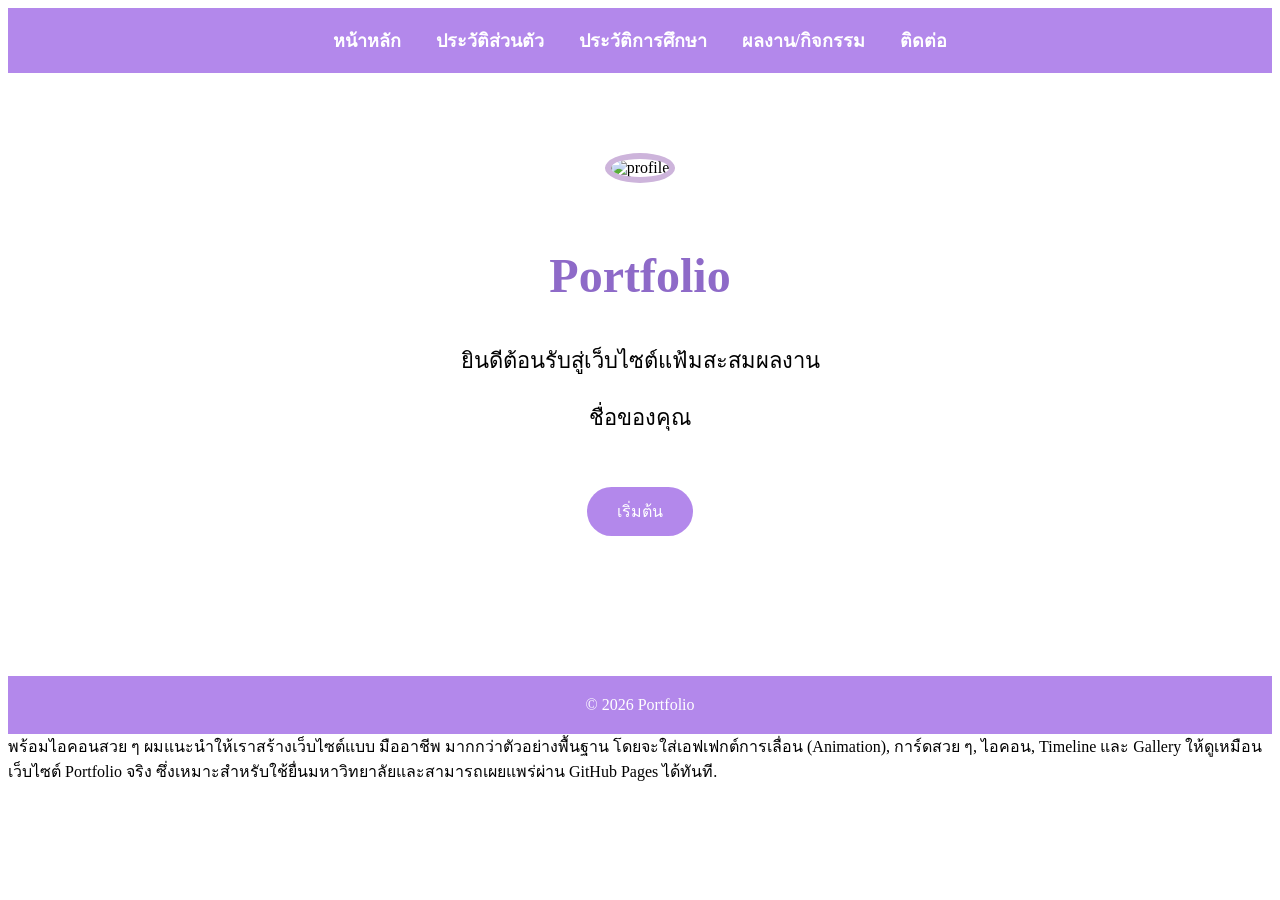
==== index.html @ 0fd1adc6 "Create index.html" ====
<!DOCTYPE html>
<html lang="th">
<head>

<meta charset="UTF-8">

<meta name="viewport" content="width=device-width, initial-scale=1.0">

<title>Portfolio</title>

<link rel="stylesheet" href="style.css">

</head>

<body>

<header>

<nav>

<a href="index.html">หน้าหลัก</a>

<a href="about.html">ประวัติส่วนตัว</a>

<a href="education.html">ประวัติการศึกษา</a>

<a href="activities.html">ผลงาน/กิจกรรม</a>

<a href="contact.html">ติดต่อ</a>

</nav>

</header>

<section class="hero">

<img src="images/profile.jpg" alt="profile">

<h1>Portfolio</h1>

<p>ยินดีต้อนรับสู่เว็บไซต์แฟ้มสะสมผลงาน</p>

<p>ชื่อของคุณ</p>

<a href="about.html" class="btn">เริ่มต้น</a>

</section>

<footer>

© 2026 Portfolio

</footer>

</body>

</html>



พร้อมไอคอนสวย ๆ

ผมแนะนำให้เราสร้างเว็บไซต์แบบ มืออาชีพ มากกว่าตัวอย่างพื้นฐาน โดยจะใส่เอฟเฟกต์การเลื่อน (Animation), การ์ดสวย ๆ, ไอคอน, Timeline และ Gallery ให้ดูเหมือนเว็บไซต์ Portfolio จริง ซึ่งเหมาะสำหรับใช้ยื่นมหาวิทยาลัยและสามารถเผยแพร่ผ่าน GitHub Pages ได้ทันที.
---- style.css ----
margin:0;
    padding:0;
    box-sizing:border-box;
    font-family:'Segoe UI',sans-serif;
}

/* พื้นหลัง */
body{
    background:#F8F3FF;
    color:#444;
}

/* เมนูด้านบน */
header{
    background:#B388EB;
    padding:18px;
    position:sticky;
    top:0;
    z-index:1000;
}

nav{
    display:flex;
    justify-content:center;
    gap:35px;
}

nav a{
    color:white;
    text-decoration:none;
    font-size:18px;
    font-weight:bold;
    transition:.3s;
}

nav a:hover{
    color:#FFE5FF;
}

/* กล่องเนื้อหา */

.container{
    width:90%;
    max-width:1100px;
    margin:auto;
    padding:50px 20px;
}

/* ส่วน Hero */

.hero{
    text-align:center;
    padding:80px 20px;
}

.hero img{
    width:220px;
    border-radius:50%;
    border:6px solid #CDB4DB;
    margin-bottom:25px;
}

.hero h1{
    font-size:48px;
    color:#8E6AC8;
}

.hero p{
    margin-top:15px;
    font-size:22px;
}

/* ปุ่ม */

.btn{
    display:inline-block;
    margin-top:30px;
    padding:12px 30px;
    background:#B388EB;
    color:white;
    text-decoration:none;
    border-radius:30px;
    transition:.3s;
}

.btn:hover{
    background:#9D6DE3;
}

/* Card */

.card{
    background:white;
    border-radius:20px;
    padding:30px;
    margin:30px 0;
    box-shadow:0 5px 15px rgba(0,0,0,.1);
}

/* รูป */

img{
    max-width:100%;
}

/* Footer */

footer{
    background:#B388EB;
    color:white;
    text-align:center;
    padding:20px;
    margin-top:60px;
}
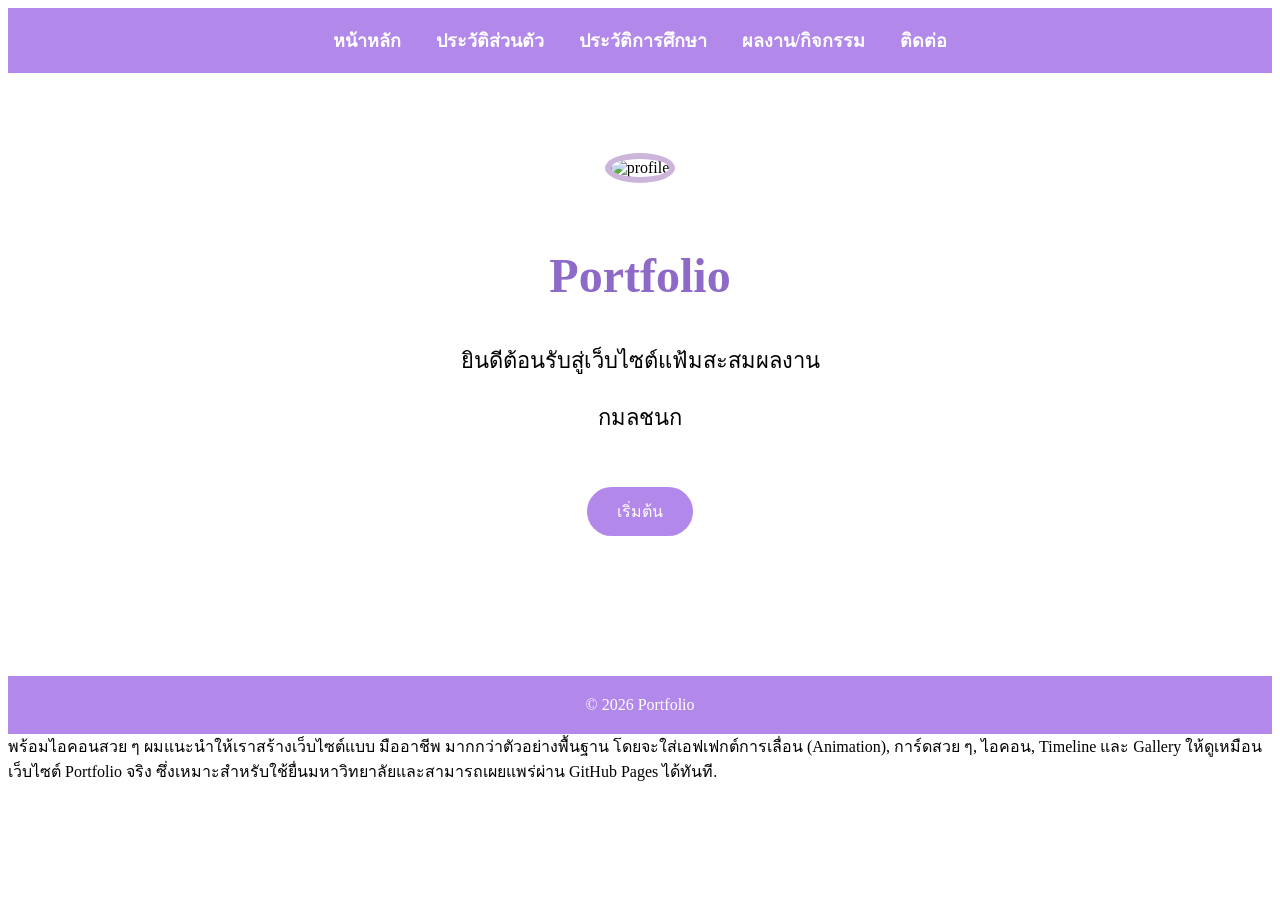
==== commit eb8e51c8: "Update index.html" ====
--- a/index.html
+++ b/index.html
@@ -40,7 +40,7 @@
 
 <p>ยินดีต้อนรับสู่เว็บไซต์แฟ้มสะสมผลงาน</p>
 
-<p>ชื่อของคุณ</p>
+<p>กมลชนก</p>
 
 <a href="about.html" class="btn">เริ่มต้น</a>
 
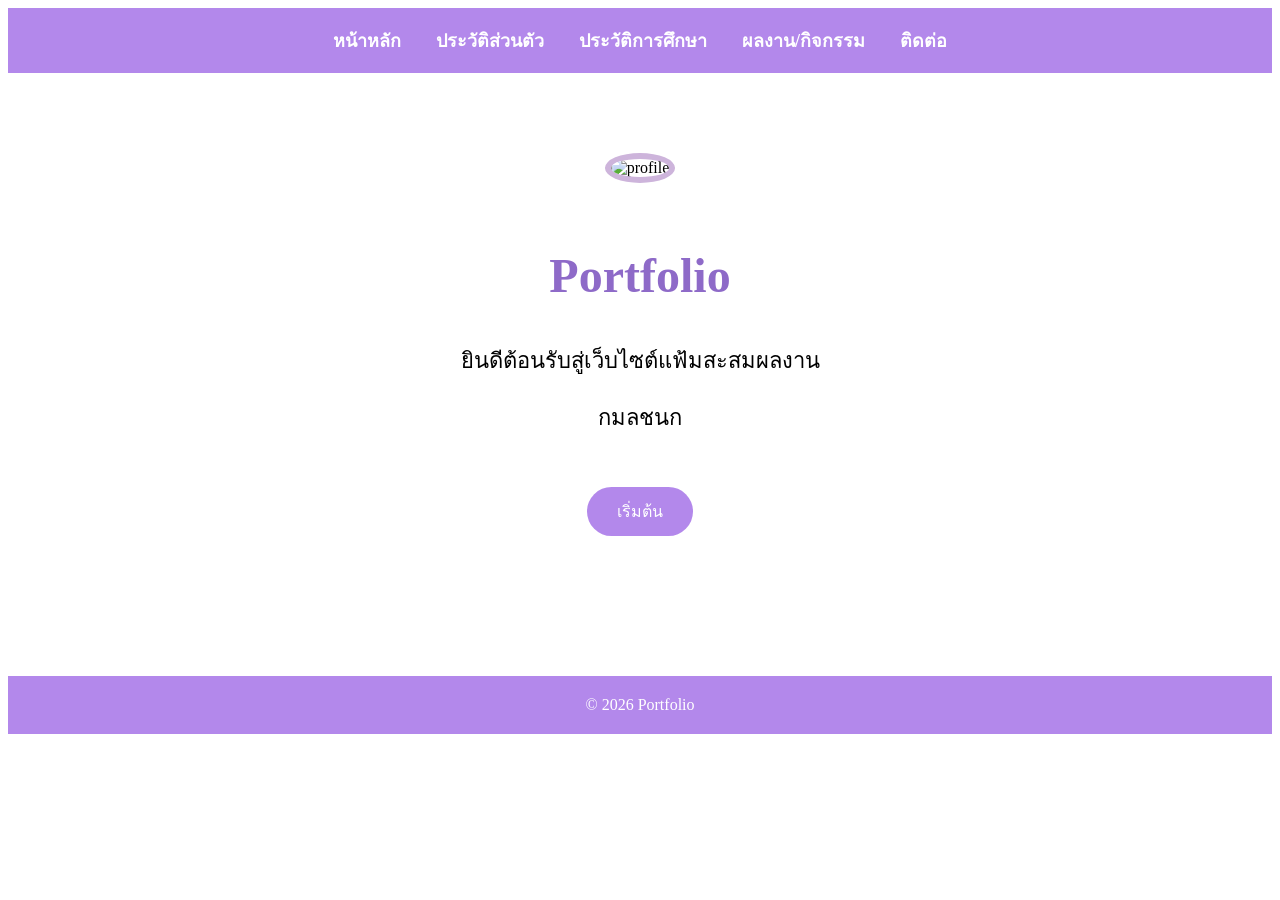
==== commit 576c3563: "Update index.html" ====
--- a/index.html
+++ b/index.html
@@ -56,8 +56,3 @@
 
 </html>
 
-
-
-พร้อมไอคอนสวย ๆ
-
-ผมแนะนำให้เราสร้างเว็บไซต์แบบ มืออาชีพ มากกว่าตัวอย่างพื้นฐาน โดยจะใส่เอฟเฟกต์การเลื่อน (Animation), การ์ดสวย ๆ, ไอคอน, Timeline และ Gallery ให้ดูเหมือนเว็บไซต์ Portfolio จริง ซึ่งเหมาะสำหรับใช้ยื่นมหาวิทยาลัยและสามารถเผยแพร่ผ่าน GitHub Pages ได้ทันที.
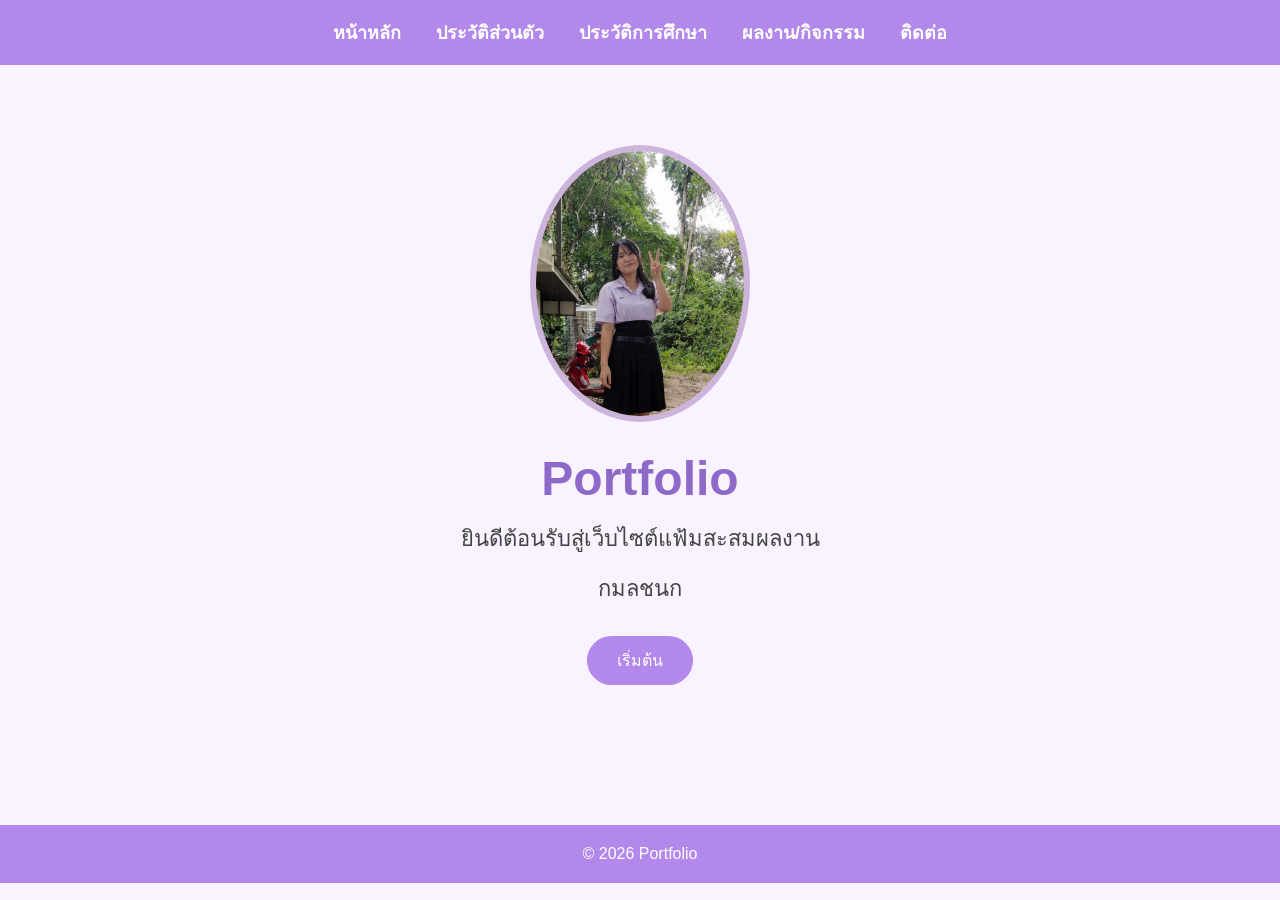
==== commit c5cae53e: "Update index.html" ====
--- a/index.html
+++ b/index.html
@@ -1,58 +1,30 @@
 <!DOCTYPE html>
 <html lang="th">
 <head>
-
 <meta charset="UTF-8">
-
 <meta name="viewport" content="width=device-width, initial-scale=1.0">
-
 <title>Portfolio</title>
-
 <link rel="stylesheet" href="style.css">
-
 </head>
-
 <body>
-
 <header>
-
 <nav>
-
 <a href="index.html">หน้าหลัก</a>
-
 <a href="about.html">ประวัติส่วนตัว</a>
-
 <a href="education.html">ประวัติการศึกษา</a>
-
 <a href="activities.html">ผลงาน/กิจกรรม</a>
-
 <a href="contact.html">ติดต่อ</a>
-
 </nav>
-
 </header>
-
 <section class="hero">
-
-<img src="images/profile.jpg" alt="profile">
-
+<img src="images/IMG_25690718_105043.png" alt="profile">
 <h1>Portfolio</h1>
-
 <p>ยินดีต้อนรับสู่เว็บไซต์แฟ้มสะสมผลงาน</p>
-
 <p>กมลชนก</p>
-
 <a href="about.html" class="btn">เริ่มต้น</a>
-
 </section>
-
 <footer>
-
 © 2026 Portfolio
-
 </footer>
-
 </body>
-
 </html>
-
--- a/style.css
+++ b/style.css
@@ -1,7 +1,10 @@
- margin:0;
+
+/* รีเซ็ตค่า */
+*{
+    margin:0;
     padding:0;
     box-sizing:border-box;
-    font-family:'Segoe UI',sans-serif;
+    font-family:'Segoe UI', sans-serif;
 }
 
 /* พื้นหลัง */
@@ -38,7 +41,6 @@
 }
 
 /* กล่องเนื้อหา */
-
 .container{
     width:90%;
     max-width:1100px;
@@ -46,8 +48,7 @@
     padding:50px 20px;
 }
 
-/* ส่วน Hero */
-
+/* หน้าแรก */
 .hero{
     text-align:center;
     padding:80px 20px;
@@ -71,7 +72,6 @@
 }
 
 /* ปุ่ม */
-
 .btn{
     display:inline-block;
     margin-top:30px;
@@ -80,15 +80,13 @@
     color:white;
     text-decoration:none;
     border-radius:30px;
-    transition:.3s;
 }
 
 .btn:hover{
     background:#9D6DE3;
 }
 
-/* Card */
-
+/* การ์ด */
 .card{
     background:white;
     border-radius:20px;
@@ -98,13 +96,11 @@
 }
 
 /* รูป */
-
 img{
     max-width:100%;
 }
 
 /* Footer */
-
 footer{
     background:#B388EB;
     color:white;
@@ -112,3 +108,84 @@
     padding:20px;
     margin-top:60px;
 }
+
+/* ประวัติการศึกษา */
+#education{
+    background:#9B59B6;
+    color:white;
+    padding:30px;
+    margin:30px auto;
+    width:90%;
+    max-width:1100px;
+    border-radius:20px;
+}
+
+.education-item{
+    background:#F3E8FF;
+    color:#444;
+    padding:20px;
+    margin:20px 0;
+    border-radius:15px;
+}
+
+/* ผลงานและรางวัล */
+#activities{
+    background:#9B59B6;
+    color:white;
+    padding:30px;
+    margin:30px auto;
+    width:90%;
+    max-width:1100px;
+    border-radius:20px;
+}
+
+.activity-item{
+    background:#F3E8FF;
+    color:#444;
+    padding:20px;
+    margin:20px 0;
+    border-radius:15px;
+}
+
+.activity-item h3{
+    color:#8E6AC8;
+    margin-bottom:10px;
+}
+
+.activity-item p{
+    line-height:1.6;
+}
+.activity-item img{
+    width:250px;
+    display:block;
+    margin:15px auto 0;
+    border-radius:10px;
+    border:3px solid #B388EB;
+}
+/* หน้าติดต่อ */
+#contact{
+    background:#9B59B6;
+    color:white;
+    padding:30px;
+    margin:30px auto;
+    width:90%;
+    max-width:1100px;
+    border-radius:20px;
+}
+
+.contact-item{
+    background:#F3E8FF;
+    color:#444;
+    padding:20px;
+    margin:20px 0;
+    border-radius:15px;
+}
+
+.contact-item h3{
+    color:#8E6AC8;
+    margin-bottom:10px;
+}
+
+.contact-item p{
+    font-size:18px;
+}
